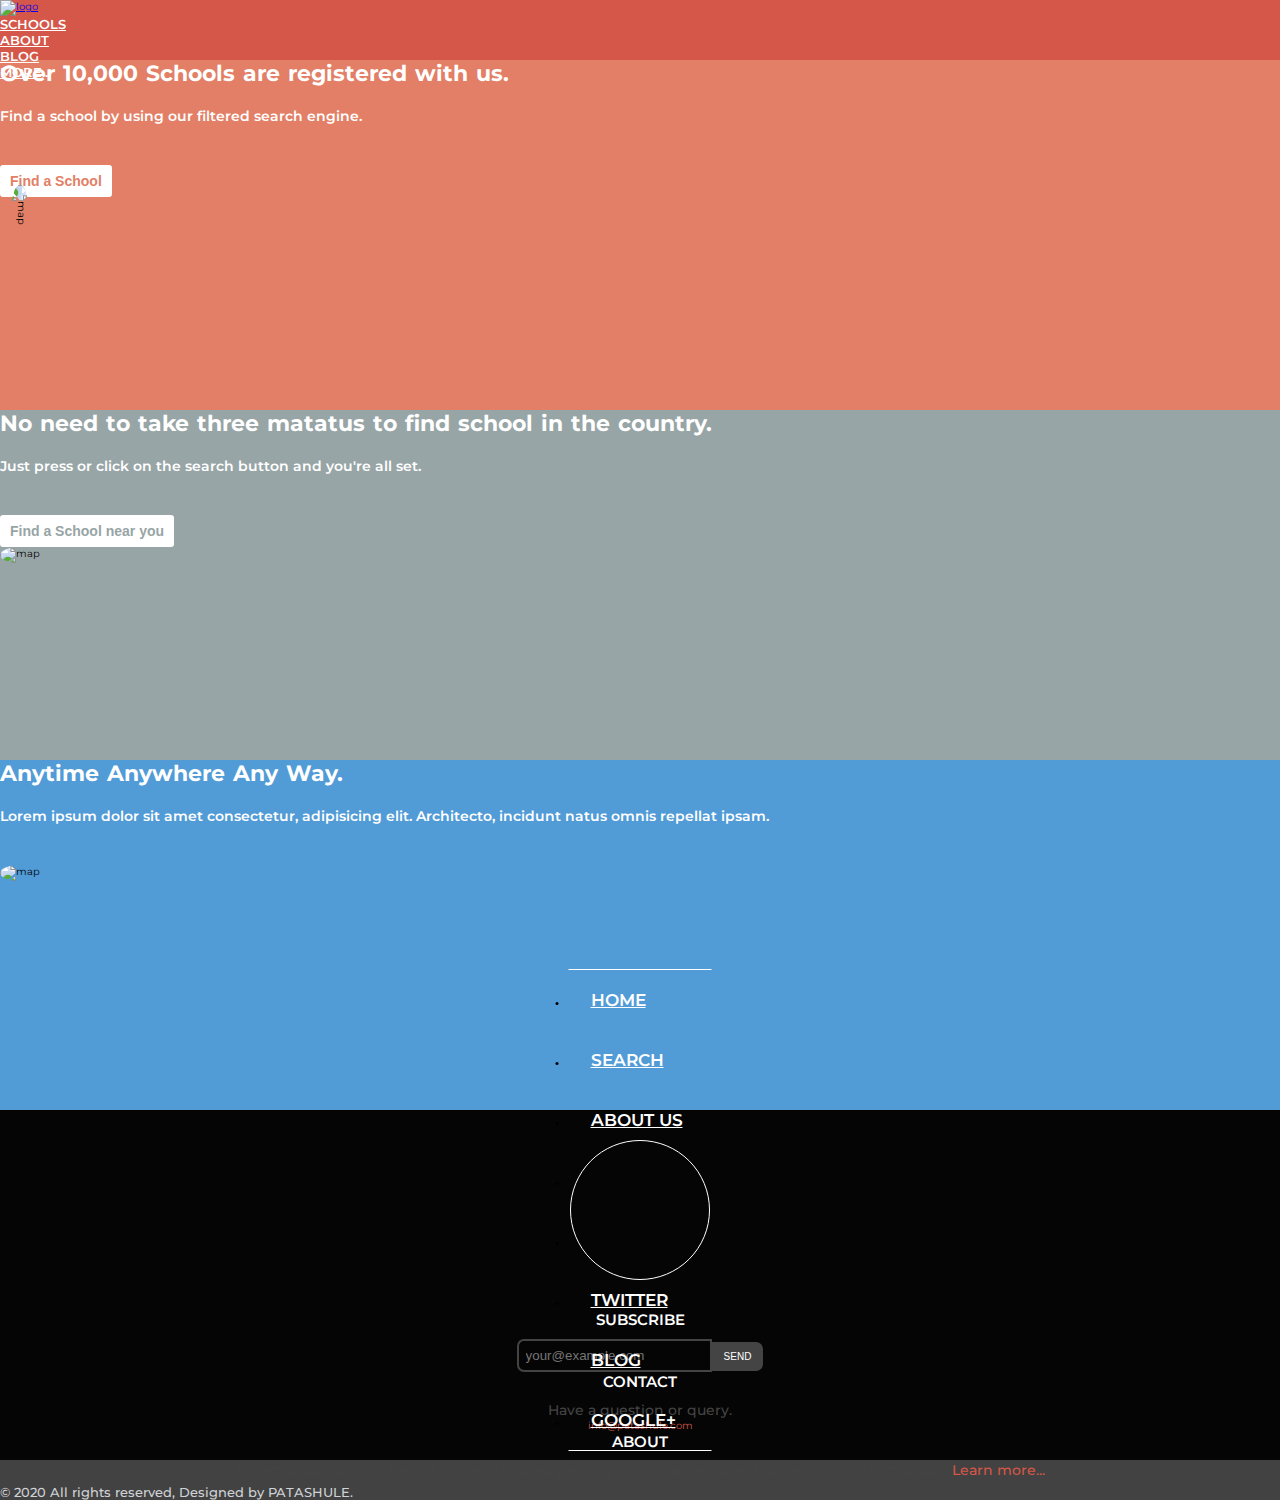
==== about.html @ 77891bb3 "added media queries for about section" ====
<!DOCTYPE html>
<html lang="en">

<head>
    <meta charset="UTF-8">
    <meta name="viewport" content="width=device-width, initial-scale=1.0">
    <link href="https://cdn.jsdelivr.net/npm/bootstrap@5.0.0-beta1/dist/css/bootstrap.min.css" rel="stylesheet"
        integrity="sha384-giJF6kkoqNQ00vy+HMDP7azOuL0xtbfIcaT9wjKHr8RbDVddVHyTfAAsrekwKmP1" crossorigin="anonymous">
    <link rel="stylesheet" href="./styles/styles.css">
    <link rel="preconnect" href="https://fonts.gstatic.com">
    <link href="https://fonts.googleapis.com/css2?family=Montserrat:wght@100;200;300;400;500;600;700;800;900&display=swap" rel="stylesheet"> 
    <link rel="stylesheet" href="https://use.fontawesome.com/releases/v5.15.1/css/all.css" integrity="sha384-vp86vTRFVJgpjF9jiIGPEEqYqlDwgyBgEF109VFjmqGmIY/Y4HV4d3Gp2irVfcrp" crossorigin="anonymous">
    <title>Patashule - Capston</title>
</head>

<body>
    <header class="header">
        <nav class="container-xl d-flex justify-content-between align-items-center h-100 header__nav">
            <div class="header__logo">
                <a href="./index.html"><img class="header__logo-img" src="./images/logo2.png" alt="logo"></a>
            </div>
            <ul class="list-unstyled d-flex justify-content-end align-items-center header__ul">
                <li class="header__ul-li mx-3"><i class="header__ul-icon fas fa-search mx-2"></i><a class="text-decoration-none header__ul-a" href="./schools.html">SCHOOLS</a></li>
                <li class="header__ul-li mx-3"><i class="header__ul-icon far fa-user mx-2"></i><a class="text-decoration-none header__ul-a" href="./about.html">ABOUT</a></li>
                <li class="header__ul-li mx-3"><i class="header__ul-icon fas fa-rss mx-2"></i><a class="text-decoration-none header__ul-a" href="#">BLOG</a></li>
                <li class="header__ul-li mx-3"><i class="header__ul-icon fas fa-bars mx-2"></i><a class="text-decoration-none header__ul-a" href="#">MORE</a><span class="header__ul-dot">...</span></li>
            </ul>
        </nav>
    </header>
    <main>
        <div class="about-container__one d-flex align-items-center">
            <div class="container-xl">
                <div class="about-rotate d-flex justify-content-between align-items-center">
                    <div class="align-center">
                        <h2 class="about-container__title">Over 10,000 Schools are registered with us.</h2>
                        <p class="about-container__txt">Find a school by using our filtered search engine.</p>
                        <button class="about-container__btn" type="button">Find a School</button>
                    </div>
                    <div><img  class="about-container__img" src="./images/map.jpg" alt="map"></div>
                </div>
            </div>
        </div>
        <div class="about-container__two d-flex align-items-center">
            <div class="container-xl">
                <div class="about-rotate d-flex justify-content-between align-items-center">
                    <div class="align-center">
                        <h2 class="about-container__title">No need to take three matatus to find school in the country.</h2>
                        <p class="about-container__txt">Just press or click on the search button and you're all set.</p>
                        <button class="about-container__btn about-container__btn-2" type="button">Find a School near you</button>
                    </div>
                    <div><img  class="about-container__img about-container__img-2" src="./images/bus-2.jpg" alt="map"></div>
                </div>
            </div>
        </div>
        <div class="about-container__three d-flex align-items-center">
            <div class="container-xl">
                <div class="about-rotate d-flex justify-content-between align-items-center">
                    <div class="align-center">
                        <h2 class="about-container__title">Anytime Anywhere Any Way.</h2>
                        <p class="about-container__txt">Lorem ipsum dolor sit amet consectetur, adipisicing elit. Architecto, incidunt natus omnis repellat ipsam.</p>
                    </div>
                    <div><img  class="about-container__img about-container__img-2" src="./images/phone.jpg" alt="map"></div>
                </div>
            </div>
        </div>
    </main>
    <footer>
        <div class="footer">
            <div class="container-xl d-flex justify-content-between footer__nav low-res">
                <ul class="list-unstyled d-flex footer__ul">
                    <li class="footer__ul-li"><a class="text-decoration-none footer__ul-a" href="#">HOME</a></li>
                    <li class="footer__ul-li"><a class="text-decoration-none footer__ul-a" href="#">SEARCH</a></li>
                    <li class="footer__ul-li"><a class="text-decoration-none footer__ul-a" href="#">ABOUT US</a></li>
                    <li class="footer__ul-li"><a class="text-decoration-none footer__ul-a" href="#">ADVERTISE</a></li>
                </ul>
                <ul class="list-unstyled d-flex footer__ul">
                    <li class="footer__ul-li"><a class="text-decoration-none footer__ul-a" href="#">FACEBOOK</a></li>
                    <li class="footer__ul-li"><a class="text-decoration-none footer__ul-a" href="#">TWITTER</a></li>
                    <li class="footer__ul-li"><a class="text-decoration-none footer__ul-a" href="#">BLOG</a></li>
                    <li class="footer__ul-li"><a class="text-decoration-none footer__ul-a" href="#">GOOGLE+</a></li>
                </ul>
            </div>
            <div class="footer__circle"><i class="fas fa-map-marker-alt footer__circle-icon"></i></div>
        </div>
        <div class="footer__secondary">
            <div class="container-xl">
                <div class="row">
                    <div class="col-lg-4 col-12 footer__secondary-container">
                        <h4 class="footer__secondary-container--heading">SUBSCRIBE</h4>
                        <div>
                            <input class="footer__secondary-input" type="text" placeholder="your@example.com"><button class="footer__secondary-btn">SEND</button>
                        </div>
                    </div>
                    <div class="col-lg-4 col-12 footer__secondary-container">
                        <h4 class="footer__secondary-container--heading">CONTACT</h4>
                        <p class="footer__secondary-container--text">Have a question or query.</p>
                        <p><a class="footer__secondary-container--link" href="#">info@patashule.com</a></p>
                    </div>
                    <div class="col-lg-4 col-12 footer__secondary-container">
                        <h4 class="footer__secondary-container--heading">ABOUT</h4>
                        <p  class="footer__secondary-container--text">Lorem ipsum dolor sit amet, consectetur adipisicing elit. Quam accusantium animi nostrum ipsum <a class="footer__secondary-container--link" href="#">Learn more...</a></p>
                    </div>
                </div>
            </div>
        </div>
        <div class="footer-bottom">
            <div class="container-xl d-flex justify-content-between align-items-center h-100">
                <div>
                    <i class="fab fa-twitter footer-bottom__icon"></i>
                    <i class="fab fa-google-plus-g footer-bottom__icon"></i>
                    <i class="fab fa-facebook-square footer-bottom__icon"></i>
                    <i class="fab fa-linkedin footer-bottom__icon"></i>
                    <i class="fas fa-rss-square footer-bottom__icon"></i>
                </div>
                <p class="mb-0 footer-bottom__text">&copy; 2020 All rights reserved<span class="footer-extra">, Designed by PATASHULE.</span></p>
            </div>
        </div>
    </footer>

    <script src="https://cdn.jsdelivr.net/npm/bootstrap@5.0.0-beta1/dist/js/bootstrap.bundle.min.js"
        integrity="sha384-ygbV9kiqUc6oa4msXn9868pTtWMgiQaeYH7/t7LECLbyPA2x65Kgf80OJFdroafW"
        crossorigin="anonymous"></script>
</body>
</html>
---- styles/styles.css ----
*,
*::before,
*::after {
  margin: 0;
  padding: 0;
  box-sizing: inherit;
}

html {
  font-size: 62.5%;
}

body {
  box-sizing: border-box;
  font-family: "Montserrat", sans-serif;
}

.header {
  background-color: #d45749;
  height: 6rem;
  width: 100%;
}

.header__logo-img {
  width: 85%;
}

.header__ul {
  margin-bottom: 0;
}

.header__ul-li,
.header__ul-icon,
.header__ul-a {
  font-size: 1.3rem;
  color: #fff;
  font-weight: 600;
}

.header__ul-icon:hover,
.header__ul-a:hover {
  color: #eeeeee;
}

@media (max-width: 1024px) {
  .header__logo {
    margin-left: 2rem;
  }

  .header__ul {
    margin: 0 9rem 2rem 0;
  }

  .header__ul-icon {
    padding: 0 3rem;
    cursor: pointer;
  }
  
  .header__ul-a,
  .header__ul-dot {
    display: none;
  }
}

@media (max-width: 768px) {
  .header {
    height: 10rem;
  }

  .header__logo {
    margin: 0.8rem 0 0 0;
  }

  .header__logo-img {
    width: 13rem;
    height: auto;
  }

  .header__ul {
    margin: 0 0 1rem 0;
  }

  .header__ul-icon {
    padding: 0 1rem;
  }

  .header__nav {
    display: flex;
    align-items: center;
    justify-content: center;
    flex-direction: column;
  }
}

.footer {
  position: relative;
  background-color: #050505;
  height: 20rem;
}

.footer__nav {
  position: absolute;
  top: 50%;
  left: 50%;
  transform: translate(-50%, -50%);
  border-top: 1px solid #fff;
  border-bottom: 1px solid #fff;
}

.footer__ul {
  margin-bottom: 0;
}

.footer__ul-li {
  padding: 2rem 2.2rem;
}

.footer__ul-li:hover {
  background-color: #444;
  cursor: pointer;
}

.footer__ul-a,
.footer__ul-a:hover {
  font-size: 1.7rem;
  color: #fff;
  font-weight: 600;
}

.footer__circle {
  position: absolute;
  top: 50%;
  left: 50%;
  transform: translate(-50%, -50%);
  background-color: #050505;
  height: 14rem;
  width: 14rem;
  border-radius: 50%;
  border: 1px solid #fff;
}

.footer__circle-icon {
  position: absolute;
  top: 50%;
  left: 50%;
  transform: translate(-50%, -50%);
  font-size: 6rem;
  color: #fff;
  font-weight: 500;
}

.footer__circle:hover {
  cursor: pointer;
  background-color: #444;
  height: 14rem;
}

.footer__secondary {
  background-color: #050505;
  height: 15rem;
}

.footer__secondary-container {
  text-align: center;
}

.footer__secondary-container--heading {
  margin-bottom: 1rem;
  font-size: 1.5rem;
  color: #fff;
  font-weight: 600;
}

.footer__secondary-container--text {
  font-size: 1.4rem;
  color: #444;
  font-weight: 500;
}

.footer__secondary-container--link,
.footer__secondary-container--link:hover {
  text-decoration: none;
  color: #d45749;
}

.footer__secondary-input {
  background-color: #050505;
  color: #444;
  border: 2px solid #444;
  padding: 0.7rem;
  border-top-left-radius: 0.7rem;
  border-bottom-left-radius: 0.7rem;
}

.footer__secondary-btn {
  background-color: #444;
  font-size: 1rem;
  color: #fff;
  font-weight: 500;
  padding: 0.7rem 1rem;
  border: 2px solid #444;
  border-top-right-radius: 0.7rem;
  border-bottom-right-radius: 0.7rem;
}

.footer-bottom {
  background-color: #424242;
  height: 4rem;
}

.footer-bottom__icon {
  font-size: 2rem;
  color: #d0d2d7;
  font-weight: 500;
  margin-right: 1rem;
  cursor: pointer;
}

.footer-bottom__text {
  font-size: 1.3rem;
  color: #d0d2d7;
  font-weight: 500;
}

@media (max-width: 1200px) {
  .footer__ul-a,
  .footer__ul-a:hover {
    font-size: 1.4rem;
    color: #fff;
    font-weight: 600;
  }
}

@media (max-width: 1024px) {
  .footer {
    background-color: #050505;
    height: 15rem;
  }

  .footer__ul-li {
    padding: 1.6rem 1.8rem;
  }

  .footer__ul-a,
  .footer__ul-a:hover {
    font-size: 1.2rem;
    color: #fff;
    font-weight: 600;
  }

  .footer__circle {
    display: none;
  }
}

@media (max-width: 992px) {
  .footer__secondary {
    background-color: #050505;
    height: 30rem;
    padding: 0 4rem;
  }

  .footer__secondary-container {
    margin-bottom: 2rem;
  }
}

@media (max-width: 768px) {
  .low-res {
    flex-direction: column;
    align-items: center;
    justify-content: space-around;
  }

  .footer-extra {
    display: none;
  }
}

@media (max-width: 390px) {
  .footer {
    background-color: #050505;
    height: 50rem;
  }

  .footer__ul {
    flex-direction: column;
  }

  .footer__secondary {
    background-color: #050505;
    height: 45rem;
  }

  .footer-bottom__icon {
    font-size: 1.5rem;
    color: #d0d2d7;
    font-weight: 500;
  }
}

.card {
  border: none;
  text-align: center;
  margin: 5rem 0;
}

.card__container {
  padding: 0 18rem;
}

.card__title {
  font-size: 1.8rem;
  color: #d45749;
  font-weight: 600;
}

.card__icon {
  font-size: 3rem;
  color: #424242;
  margin: 2.5rem 0;
}

.card__heading {
  font-size: 1.7rem;
  color: #424242;
  font-weight: 700;
  margin-bottom: 2.5rem;
}

.card__text {
  font-size: 1.2rem;
  color: #424242;
  font-weight: 500;
}

@media (max-width: 1024px) {
  .card__container {
    padding: 0 10rem;
  }
}

@media (max-width: 768px) {
  .card__container {
    padding: 0 4rem;
  }
}

.search {
  background-color: #eeeeee;
  height: 30rem;
  margin-top: 7rem;
}

.search__container-title {
  font-size: 1.8rem;
  color: #96908e;
  font-weight: 700;
}

.search__container-label {
  font-size: 1.3rem;
  color: #424242;
  font-weight: 700;
}

.search__container-input {
  padding: 1rem;
  border: 1px solid #d0d2d7;
  border-radius: 4px;
}

.search__container-input:active {
  outline: none;
}

.search__container-btn {
  padding: 0.8rem;
  margin-top: 2rem;
  font-size: 1.3rem;
  color: #fff;
  font-weight: 600;
  border: none;
  border-radius: 2px;
}

.search__container-btn1 {
  background-color: #457eb4;
  margin-right: 0.5rem;
}

.search__container-btn2 {
  background-color: #e6ac5b;
}

.search-result {
  margin-top: 6rem;
  margin-bottom: 6rem;
}

.search-result__title {
  font-size: 2.3rem;
  color: #424242;
  font-weight: 600;
  margin-bottom: 3rem;
}

.search-result__container {
  height: 50rem;
  background-image: linear-gradient(
      to right,
      rgba(212, 87, 73, 0.95),
      rgba(212, 87, 73, 0.95)
    ),
    url(../images/cap.png);
  background-repeat: no-repeat;
  background-size: contain;
  background-position: center;
}

.search-result__container-txt {
  font-size: 1.8rem;
  color: #fff;
  font-weight: 500;
  margin-top: 15rem;
}

.margin-right {
  margin-right: 0.5rem;
}

@media (max-width: 576px) {
  .search {
    background-color: #eeeeee;
    height: 40rem;
  }
}

.address {
  background-color: #fff;
  height: 44rem;
  margin: 10rem 0 2rem 0;
  box-shadow: -0.2rem -0.2rem 2rem rgba(0, 0, 0, 0.3);
  padding-top: 2rem;
}

.address__title {
  font-size: 2.4rem;
  color: #d45749;
  font-weight: 600;
  margin-bottom: 2rem;
}

.address__col-list {
  border: 1px solid #d0d2d7;
  border-radius: 0.3rem;
  text-align: center;
  padding: 1rem 0;
}

.address__col-list--p {
  margin-bottom: 0;
  font-size: 1.5rem;
  color: #424242;
  font-weight: 600;
}

.address__btn {
  padding: 0.8rem 1rem;
  background-color: #519bd7;
  font-size: 1.5rem;
  color: #fff;
  font-weight: 600;
  border: none;
  border-radius: 0.3rem;
  margin-top: 2rem;
}

.address__footer {
  margin-top: 2rem;
}

.address__footer > * {
  font-size: 1.4rem;
  color: #424242;
  font-weight: 600;
}

.address-text {
  font-size: 1.5rem;
  color: #424242;
  font-weight: 500;
}

.address-link {
  background-color: #eeeeee;
  height: 7rem;
  padding-left: 2rem;
}

.address-link__a {
  font-size: 2rem;
  color: #424242;
  font-weight: 500;
  text-decoration: none;
  word-spacing: 1px;
}

.address-link__a:hover {
  color: #96908e;
}

@media (max-width: 768px) {
  .address__footer {
    display: none;
    visibility: hidden;
  }

  .address {
    padding: 2rem;
  }

  .address-text,
  .address-link {
    padding: 0 1rem;
  }
}

@media (max-width: 576px) {
  .address {
    background-color: #fff;
    height: 60rem;
  }
}

.map {
  margin: 5rem 0;
}

.map__title {
  font-size: 2rem;
  color: #d45749;
  font-weight: 500;
}

.google-map {
  position: relative;
  text-align: center;
  height: 500px;
  width: 100%;
  margin-bottom: 5rem;
}

.canvas {
  overflow: hidden;
  background: none !important;
  height: 500px;
  width: 100%;
}

.form {
  padding: 2rem;
}

.form__label {
  font-size: 1.2rem;
  color: #424242;
  font-weight: 600;
  margin: 1rem 0.3rem;
}

.form__input {
  border: none;
  border-bottom: 1px dotted #96908e;
  background-color: #eeeeee;
  padding: 1.2rem;
  border-radius: 0.3rem;
}

.form__btn {
  padding: 1rem;
  border: none;
  border-radius: 0.3rem;
}

.form__btn-1 {
  font-size: 1.5rem;
  color: #fff;
  font-weight: 600;
  background-color: #d45749;
  margin-right: 1rem;
}

.form__btn-2 {
  font-size: 1.5rem;
  color: #96908e;
  font-weight: 600;
}

.home {
  position: relative;
  height: 60vh;
  background-image: linear-gradient(
      to right bottom,
      rgba(0, 0, 0, 0.3),
      rgba(0, 0, 0, 0.7)
    ),
    url("../images/school.jpg");
  background-size: cover;
  background-position: center;
}

.home__overlay-title {
  font-size: 2.4rem;
  color: #fff;
  font-weight: 800;
  letter-spacing: 0.2rem;
}

.home__overlay-group {
  margin: 12rem;
}

.home__overlay-box {
  width: 100%;
  height: 13rem;
  background-color: rgba(255, 255, 255, 0.65);
  border-radius: 0.8rem;
  padding: 3.8rem 0 0 2rem;
}

.home__overlay-form--label {
  font-size: 1.4rem;
  color: #424242;
  font-weight: 600;
}

.home__overlay-form--input {
  width: 75%;
  border: none;
  border-radius: none;
  padding: 1.2rem;
}

.home__overlay-form--btn {
  width: 10rem;
  padding: 1rem;
  border: none;
  font-size: 1.2rem;
  color: #fff;
  font-weight: 600;
  background-color: #d45749;
}

.home__btnContainer-btn {
  border: none;
  border-radius: 0.2rem;
  padding: 0.8rem 1rem;
  font-size: 1.5rem;
  color: #424242;
  font-weight: 500;
  background-color: #d0d2d7;
  margin-top: 1.8rem;
}

@media (max-width: 1024px) {
  .home__overlay-title {
    font-size: 2rem;
    color: #fff;
    font-weight: 700;
    letter-spacing: 0rem;
  }

  .home__overlay-group {
    margin: 12rem 6rem;
  }

  .home__overlay-box {
    padding: 3.8rem 0 0 2rem;
  }

  .home__overlay-form--btn {
    background-color: #519bd7;
  }
}

@media (max-width: 768px) {
  .home__overlay-title {
    font-size: 1.4rem;
    color: #fff;
    font-weight: 600;
  }

  .home__overlay-group {
    margin: 9rem 3rem;
  }

  .home__overlay-box {
    padding: 0.8rem 0 0 1.5rem;
  }
  
  .home__overlay-box {
    padding: 0.8rem 0 0 1.5rem;
  }

  .home__overlay-form--label {
    font-size: 1rem;
    color: #424242;
    font-weight: 600;
  }

  .home__overlay-form--input {
    width: 95%;
  }

  .home__overlay-form--btn {
    width: 95%;
    margin-top: 1rem;
  }
}

.row {
  margin-right: 0;
  --bs-gutter-y: 1.5rem;
}

.about-container__one {
  background-color: #e27f66;
  height: 35rem;
}

.about-container__two {
  background-color: #98a5a6;
  height: 35rem;
}

.about-container__three {
  background-color: #519bd7;
  height: 35rem;
}

.about-container__img {
  height: 30rem;
  width: 30rem;
  border-radius: 50%;
  transform: rotate(90deg);
}

.about-container__img-2 {
  transform: rotate(0deg);
}

.about-container__title {
  font-size: 2.2rem;
  color: #fff;
  font-weight: 700;
  word-spacing: 0.2rem;
  margin-bottom: 2rem;
}

.about-container__txt {
  font-size: 1.4rem;
  color: #fff;
  font-weight: 600;
  margin-bottom: 4rem;
  width: 70%;
}

.about-container__btn {
  padding: 0.8rem 1rem;
  font-size: 1.4rem;
  color: #e27f66;
  font-weight: 600;
  border: none;
  background-color: #fff;
  border-radius: 0.3rem;
}

.about-container__btn-2 {
  color: #98a5a6;
}

@media (max-width: 768px) {
  .about-rotate {
    flex-direction: column;
  }

  .about-container__one {
    height: 45rem;
  }
  
  .about-container__two {
    height: 45rem;
  }
  
  .about-container__three {
    height: 45rem;
  }

  .about-container__img {
    height: 20rem;
    width: 20rem;
  }

  .about-container__title {
    font-size: 1.7rem;
    font-weight: 500;
    word-spacing: 0.1rem;
    margin-bottom: 1rem;
  }
  
  .about-container__txt {
    font-size: 1.1rem;
    font-weight: 500;
    margin-bottom: 2rem;
  }

  .about-container__btn {
    padding: 0.7rem 0.9rem;
    font-size: 1.2rem;
    margin-bottom: 3rem;
  }

  .align-center {
    display: flex;
    justify-content: center;
    flex-direction: column;
    align-items: center;
    padding: 0 2rem;
  }
}

/*# sourceMappingURL=styles.css.map */
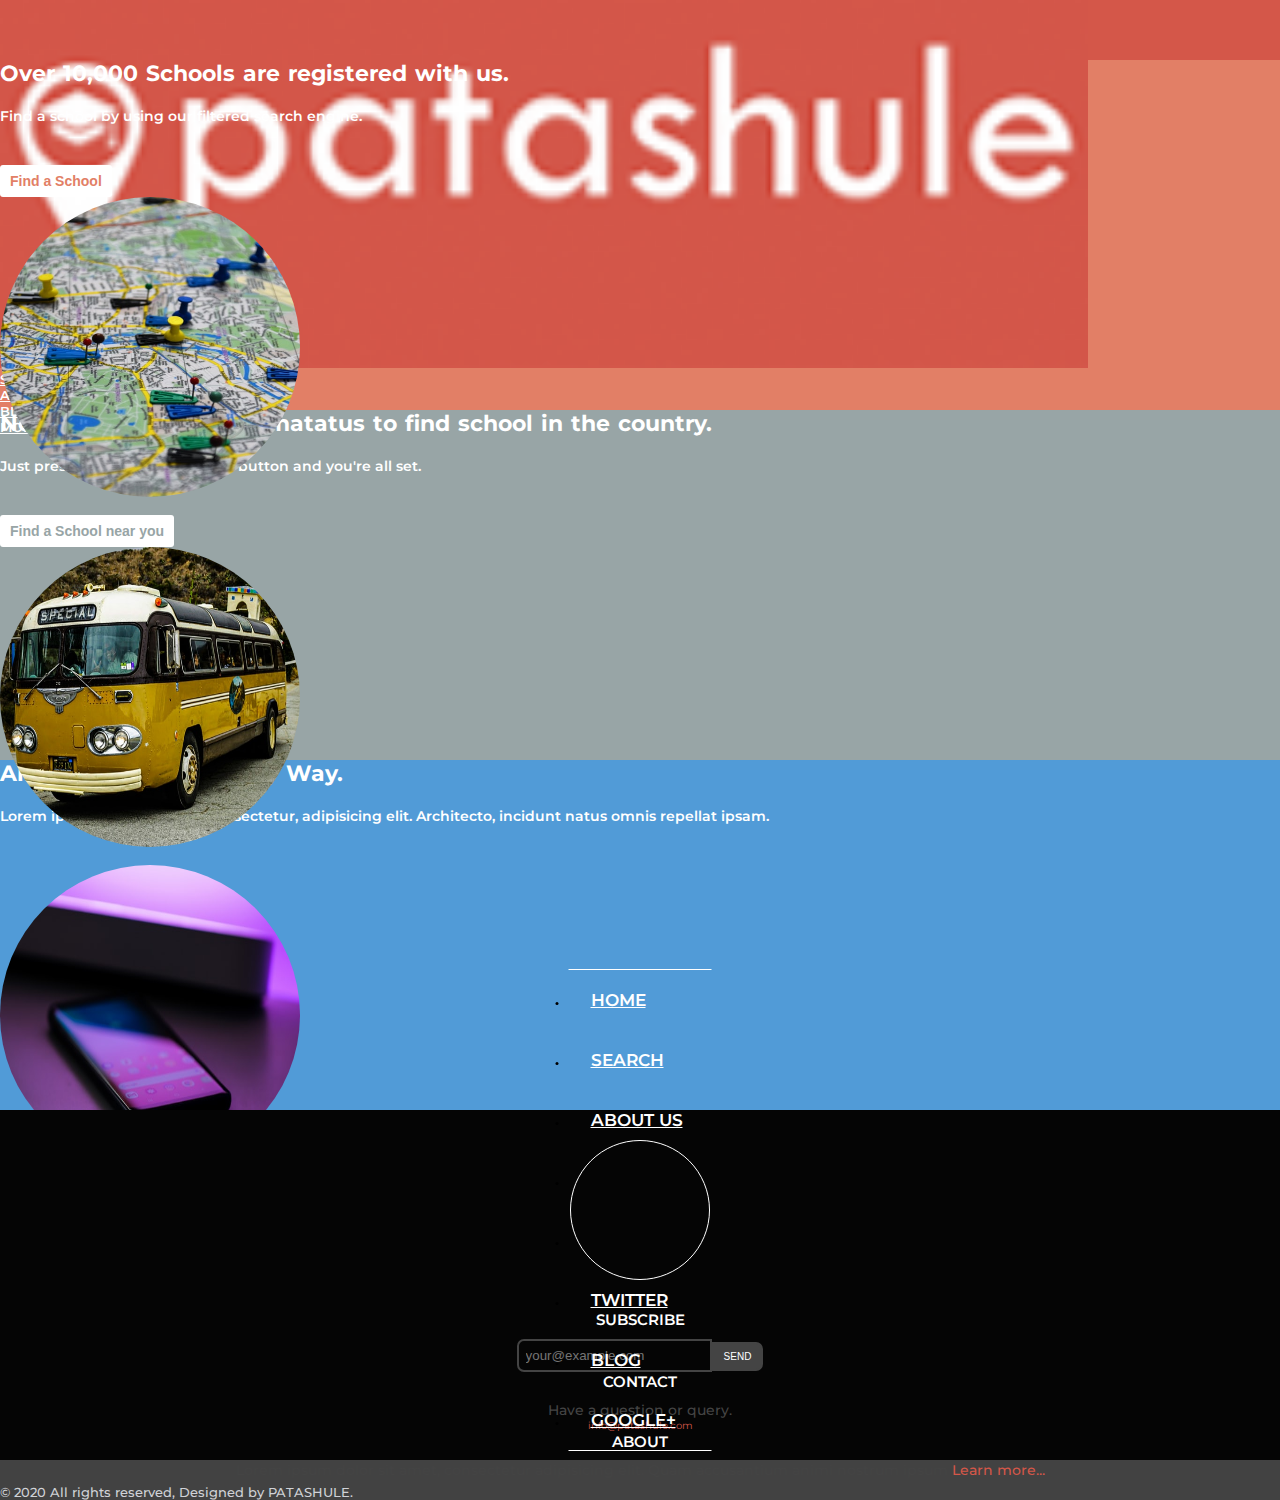
==== commit 2a478c83: "Merge pull request #3 from ourandco/feature-branch" ====
--- a/about.html
+++ b/about.html
@@ -20,10 +20,10 @@
                 <a href="./index.html"><img class="header__logo-img" src="./images/logo2.png" alt="logo"></a>
             </div>
             <ul class="list-unstyled d-flex justify-content-end align-items-center header__ul">
-                <li class="header__ul-li mx-3"><i class="header__ul-icon fas fa-search mx-2"></i><a class="text-decoration-none header__ul-a" href="./schools.html">SCHOOLS</a></li>
-                <li class="header__ul-li mx-3"><i class="header__ul-icon far fa-user mx-2"></i><a class="text-decoration-none header__ul-a" href="./about.html">ABOUT</a></li>
-                <li class="header__ul-li mx-3"><i class="header__ul-icon fas fa-rss mx-2"></i><a class="text-decoration-none header__ul-a" href="#">BLOG</a></li>
-                <li class="header__ul-li mx-3"><i class="header__ul-icon fas fa-bars mx-2"></i><a class="text-decoration-none header__ul-a" href="#">MORE</a><span class="header__ul-dot">...</span></li>
+                <li class="header__ul-li mx-3"><a href="./schools.html"><i class="header__ul-icon fas fa-search mx-2"></i></a><a class="text-decoration-none header__ul-a" href="./schools.html">SCHOOLS</a></li>
+                <li class="header__ul-li mx-3"><a href="#"><i class="header__ul-icon far fa-user mx-2"></i></a><a class="text-decoration-none header__ul-a" href="#">ABOUT</a></li>
+                <li class="header__ul-li mx-3"><a href="#"><i class="header__ul-icon fas fa-rss mx-2"></i></a><a class="text-decoration-none header__ul-a" href="#">BLOG</a></li>
+                <li class="header__ul-li mx-3"><a href="#"><i class="header__ul-icon fas fa-bars mx-2"></i></a><a class="text-decoration-none header__ul-a" href="#">MORE</a><span class="header__ul-dot">...</span></li>
             </ul>
         </nav>
     </header>
@@ -88,7 +88,7 @@
                     <div class="col-lg-4 col-12 footer__secondary-container">
                         <h4 class="footer__secondary-container--heading">SUBSCRIBE</h4>
                         <div>
-                            <input class="footer__secondary-input" type="text" placeholder="your@example.com"><button class="footer__secondary-btn">SEND</button>
+                            <input class="footer__secondary-input" type="text" placeholder="your@example.com"><button class="footer__secondary-btn" type="button">SEND</button>
                         </div>
                     </div>
                     <div class="col-lg-4 col-12 footer__secondary-container">
--- a/styles/styles.css
+++ b/styles/styles.css
@@ -39,7 +39,7 @@
 
 .header__ul-icon:hover,
 .header__ul-a:hover {
-  color: #eeeeee;
+  color: #eee;
 }
 
 @media (max-width: 1024px) {
@@ -55,7 +55,7 @@
     padding: 0 3rem;
     cursor: pointer;
   }
-  
+
   .header__ul-a,
   .header__ul-dot {
     display: none;
@@ -347,7 +347,7 @@
 }
 
 .search {
-  background-color: #eeeeee;
+  background-color: #eee;
   height: 30rem;
   margin-top: 7rem;
 }
@@ -407,12 +407,7 @@
 
 .search-result__container {
   height: 50rem;
-  background-image: linear-gradient(
-      to right,
-      rgba(212, 87, 73, 0.95),
-      rgba(212, 87, 73, 0.95)
-    ),
-    url(../images/cap.png);
+  background-image: linear-gradient(to right, rgba(212, 87, 73, 0.95), rgba(212, 87, 73, 0.95)), url(../images/cap.png);
   background-repeat: no-repeat;
   background-size: contain;
   background-position: center;
@@ -431,7 +426,7 @@
 
 @media (max-width: 576px) {
   .search {
-    background-color: #eeeeee;
+    background-color: #eee;
     height: 40rem;
   }
 }
@@ -493,7 +488,7 @@
 }
 
 .address-link {
-  background-color: #eeeeee;
+  background-color: #eee;
   height: 7rem;
   padding-left: 2rem;
 }
@@ -555,6 +550,9 @@
   overflow: hidden;
   background: none !important;
   height: 500px;
+}
+
+.canvas-iframe {
   width: 100%;
 }
 
@@ -572,7 +570,7 @@
 .form__input {
   border: none;
   border-bottom: 1px dotted #96908e;
-  background-color: #eeeeee;
+  background-color: #eee;
   padding: 1.2rem;
   border-radius: 0.3rem;
 }
@@ -600,12 +598,7 @@
 .home {
   position: relative;
   height: 60vh;
-  background-image: linear-gradient(
-      to right bottom,
-      rgba(0, 0, 0, 0.3),
-      rgba(0, 0, 0, 0.7)
-    ),
-    url("../images/school.jpg");
+  background-image: linear-gradient(to right bottom, rgba(0, 0, 0, 0.3), rgba(0, 0, 0, 0.7)), url("../images/school.jpg");
   background-size: cover;
   background-position: center;
 }
@@ -638,7 +631,6 @@
 .home__overlay-form--input {
   width: 75%;
   border: none;
-  border-radius: none;
   padding: 1.2rem;
 }
 
@@ -668,7 +660,6 @@
     font-size: 2rem;
     color: #fff;
     font-weight: 700;
-    letter-spacing: 0rem;
   }
 
   .home__overlay-group {
@@ -698,10 +689,6 @@
   .home__overlay-box {
     padding: 0.8rem 0 0 1.5rem;
   }
-  
-  .home__overlay-box {
-    padding: 0.8rem 0 0 1.5rem;
-  }
 
   .home__overlay-form--label {
     font-size: 1rem;
@@ -716,11 +703,13 @@
   .home__overlay-form--btn {
     width: 95%;
     margin-top: 1rem;
+    background-color: #d45749;
   }
 }
 
 .row {
   margin-right: 0;
+
   --bs-gutter-y: 1.5rem;
 }
 
@@ -785,14 +774,11 @@
     flex-direction: column;
   }
 
-  .about-container__one {
-    height: 45rem;
-  }
-  
+  .about-container__one,
   .about-container__two {
     height: 45rem;
   }
-  
+
   .about-container__three {
     height: 45rem;
   }
@@ -808,7 +794,7 @@
     word-spacing: 0.1rem;
     margin-bottom: 1rem;
   }
-  
+
   .about-container__txt {
     font-size: 1.1rem;
     font-weight: 500;
